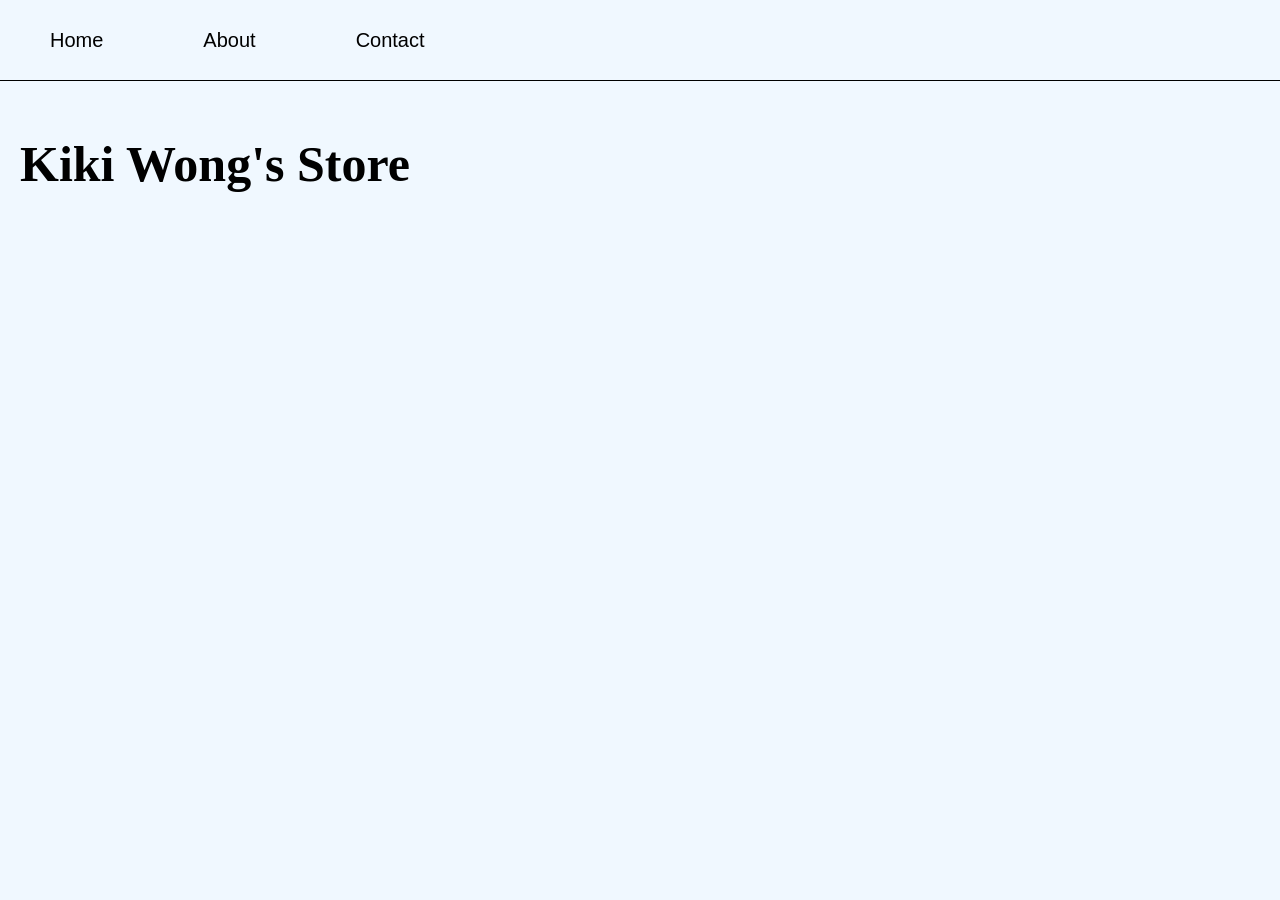
==== index.html @ ff031b45 "i did some stuff i guesss" ====
<!doctype html>
<html lang="en">
    <head>
        <title>Kiki Wong</title>
        <meta
            name="description"
            content="Welcome to Kiki Wong Vintage! Learn about my business here..."
        />
        <link rel="stylesheet" href="./styles.css" />
        <meta charset="UTF-8" />
        <meta name="viewport" content="width=device-width, initial-scale=1.0" />
    </head>
    <body class="color-body">
        <nav class="navbar">
            <ul class="flex-row gap">
                <li class="no-bullet">
                    <button
                        class="nav-button box-shadow"
                        onclick="window.location.href = './index.html'"
                    >
                        Home
                    </button>
                </li>
                <li class="no-bullet">
                    <button
                        class="nav-button box-shadow"
                        onclick="window.location.href = './about.html'"
                    >
                        About
                    </button>
                </li>
                <li class="no-bullet">
                    <button
                        class="nav-button box-shadow"
                        onclick="window.location.href = './contact.html'"
                    >
                        Contact
                    </button>
                </li>
            </ul>
        </nav>
        <main class="font">
            <h1>Kiki Wong's Store</h1>
        </main>
    </body>
</html>
---- styles.css ----
body {
    margin: 0;
}

main {
    padding: 20px;
}

.font {
    font-family: "Trebuchet Ms";
    font-size: 25px;
}

.text-center {
    text-align: center;
}

.text-left {
    text-align: left;
}

.color-body {
    background-color: aliceblue;
}

.txt-shadow {
    text-shadow: 4px 3px 3px black;
}

.box-shadow:hover {
    box-shadow: -5px 5px 6px black;
}

.bg-black {
    background-color: black;
}

.no-bullet {
    list-style-type: none;
}

.flex-row {
    display: flex;
    flex-direction: row;
}

.flex-column {
    display: flex;
    flex-direction: column;
}

.navbar {
    background-color: aliceblue;
    height: 5em;
    display: flex;
    align-items: stretch;
    border-bottom: 1px solid black;
}

.navbar ul {
    display: flex;
    height: 100%;
    margin: 0;
    padding: 0;
}

.navbar li {
    list-style: none;
    display: flex;
    flex: 1 1 0;
}

.nav-button {
    display: flex;
    align-items: center;
    justify-content: center;
    height: 100%;
    width: 100%;
    padding: 0 50px;
    background-color: aliceblue;
    color: black;
    border: none;
    font-size: 20px;
    cursor: pointer;
    flex: 1;
    transition: 0.3s;
}

.nav-button:hover {
    background-color: mediumseagreen;
    color: white;
}
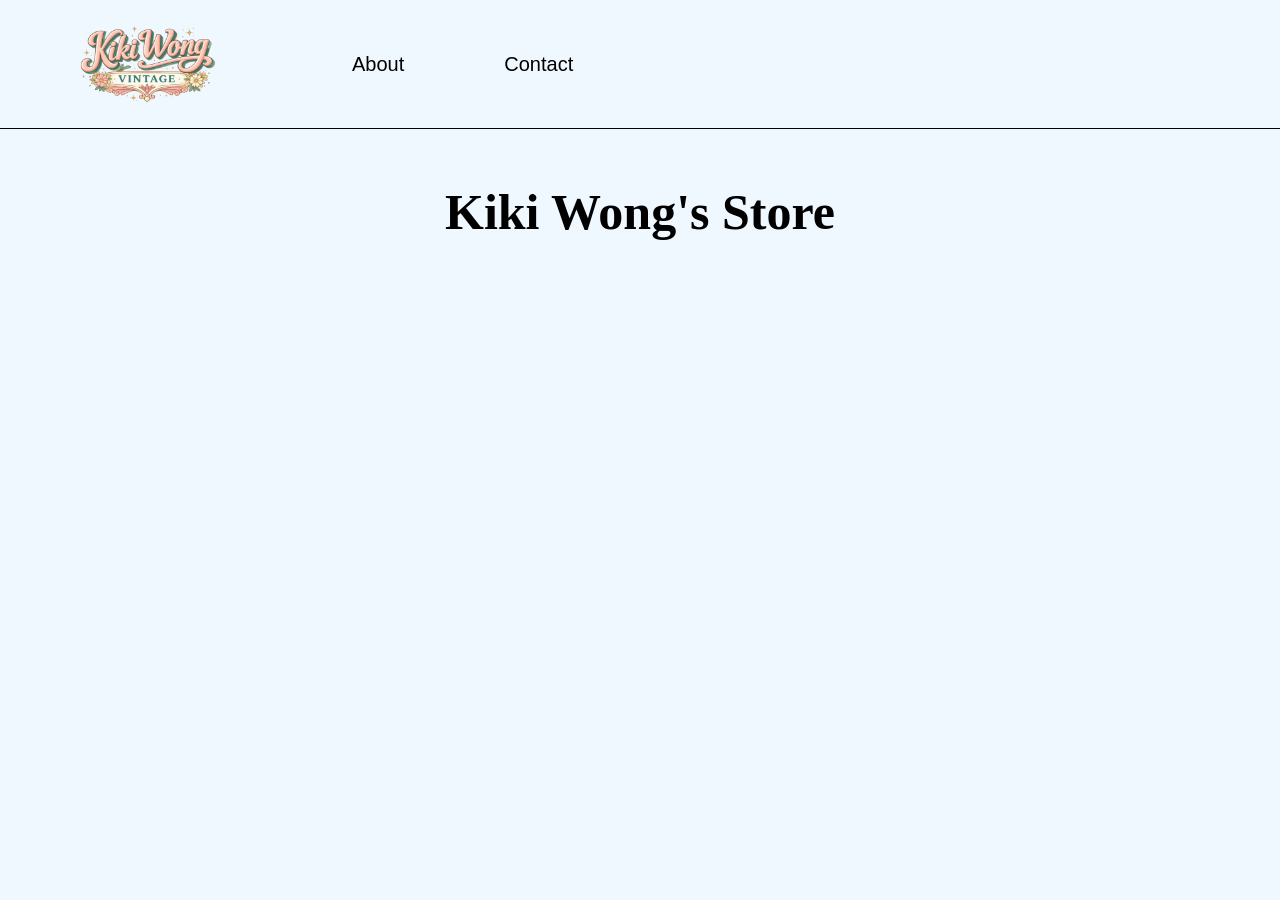
==== commit c6792c57: "make navbar logo and small stuffs 🛩️ Co-authored-by: gooseiscool <gus.beauvalot@gmail.com>" ====
--- a/index.html
+++ b/index.html
@@ -1,5 +1,5 @@
 <!doctype html>
-<html lang="en">
+<html>
     <head>
         <title>Kiki Wong</title>
         <meta
@@ -15,10 +15,14 @@
             <ul class="flex-row gap">
                 <li class="no-bullet">
                     <button
-                        class="nav-button box-shadow"
+                        class="nav-logo-button"
                         onclick="window.location.href = './index.html'"
                     >
-                        Home
+                        <img
+                            src="./assets/badlogo.png"
+                            alt="LOGO"
+                            class="nav-logo"
+                        />
                     </button>
                 </li>
                 <li class="no-bullet">
@@ -40,7 +44,7 @@
             </ul>
         </nav>
         <main class="font">
-            <h1>Kiki Wong's Store</h1>
+            <h1 class="text-center">Kiki Wong's Store</h1>
         </main>
     </body>
 </html>
--- a/styles.css
+++ b/styles.css
@@ -51,7 +51,7 @@
 
 .navbar {
     background-color: aliceblue;
-    height: 5em;
+    height: 8em;
     display: flex;
     align-items: stretch;
     border-bottom: 1px solid black;
@@ -90,3 +90,25 @@
     background-color: mediumseagreen;
     color: white;
 }
+
+.nav-logo-button {
+    display: flex;
+    align-items: center;
+    justify-content: center;
+    height: 100%;
+    width: 100%;
+    padding: 0 50px;
+    background-color: aliceblue;
+    color: black;
+    border: none;
+    font-size: 20px;
+    cursor: pointer;
+    flex: 1;
+    transition: 0.3s;
+}
+
+.nav-logo {
+    width: fit;
+    height: 100%;
+    margin-right: 10px;
+}
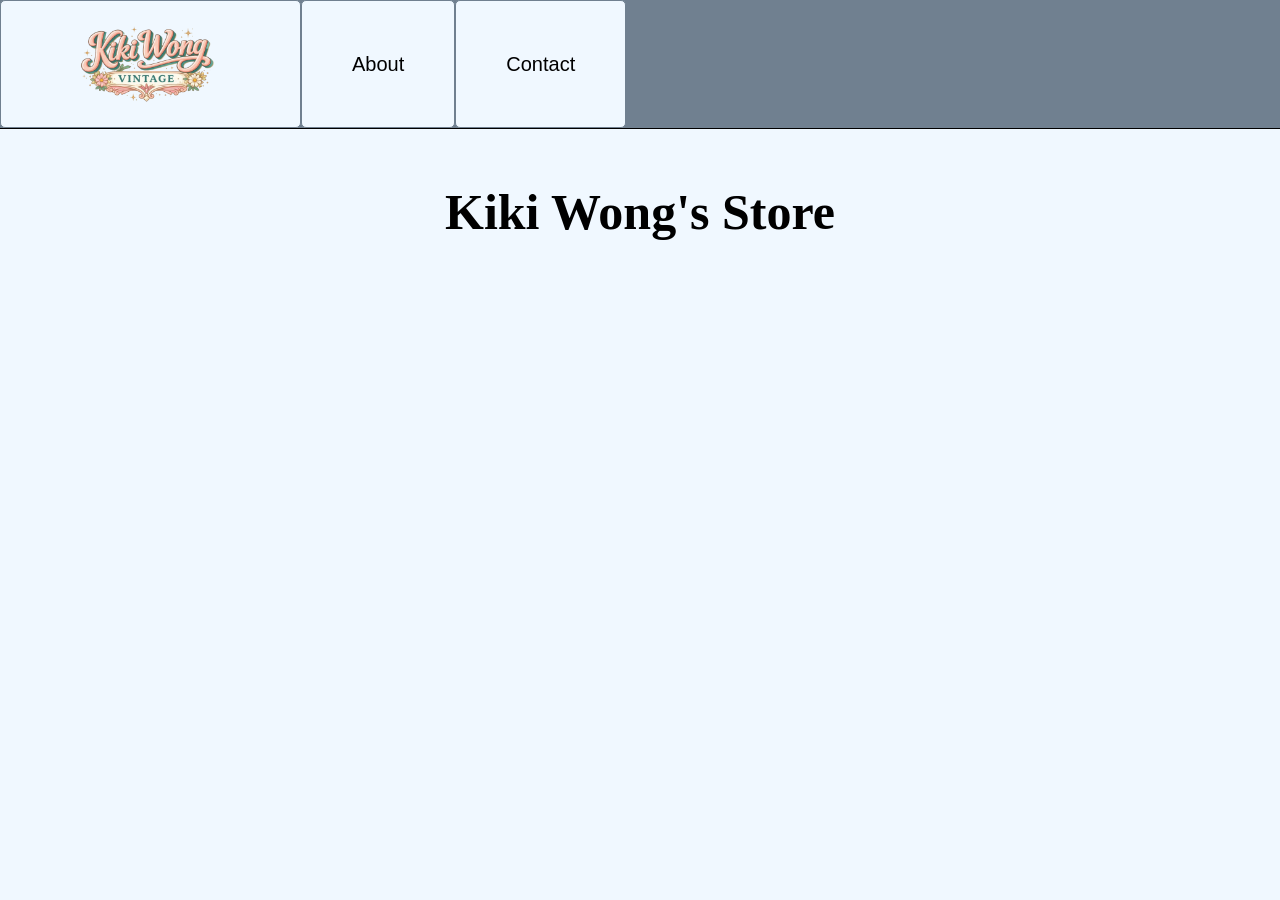
==== commit 0d8b845a: "kjdfskjhfdskljhfdshkjlfdskhdfshsdfhj" ====
--- a/index.html
+++ b/index.html
@@ -1,5 +1,5 @@
 <!doctype html>
-<html>
+<html lang="en">
     <head>
         <title>Kiki Wong</title>
         <meta
@@ -15,7 +15,7 @@
             <ul class="flex-row gap">
                 <li class="no-bullet">
                     <button
-                        class="nav-logo-button"
+                        class="nav-logo-button box-shadow nav-button-border"
                         onclick="window.location.href = './index.html'"
                     >
                         <img
@@ -27,7 +27,7 @@
                 </li>
                 <li class="no-bullet">
                     <button
-                        class="nav-button box-shadow"
+                        class="nav-button box-shadow nav-button-border"
                         onclick="window.location.href = './about.html'"
                     >
                         About
@@ -35,7 +35,7 @@
                 </li>
                 <li class="no-bullet">
                     <button
-                        class="nav-button box-shadow"
+                        class="nav-button box-shadow nav-button-border"
                         onclick="window.location.href = './contact.html'"
                     >
                         Contact
--- a/styles.css
+++ b/styles.css
@@ -50,7 +50,7 @@
 }
 
 .navbar {
-    background-color: aliceblue;
+    background-color: slategray;
     height: 8em;
     display: flex;
     align-items: stretch;
@@ -89,6 +89,7 @@
 .nav-button:hover {
     background-color: mediumseagreen;
     color: white;
+    box-shadow: -5px 5px 6px black;
 }
 
 .nav-logo-button {
@@ -112,3 +113,8 @@
     height: 100%;
     margin-right: 10px;
 }
+
+.nav-button-border {
+    border: 1px solid slategray;
+    border-radius: 5px;
+}
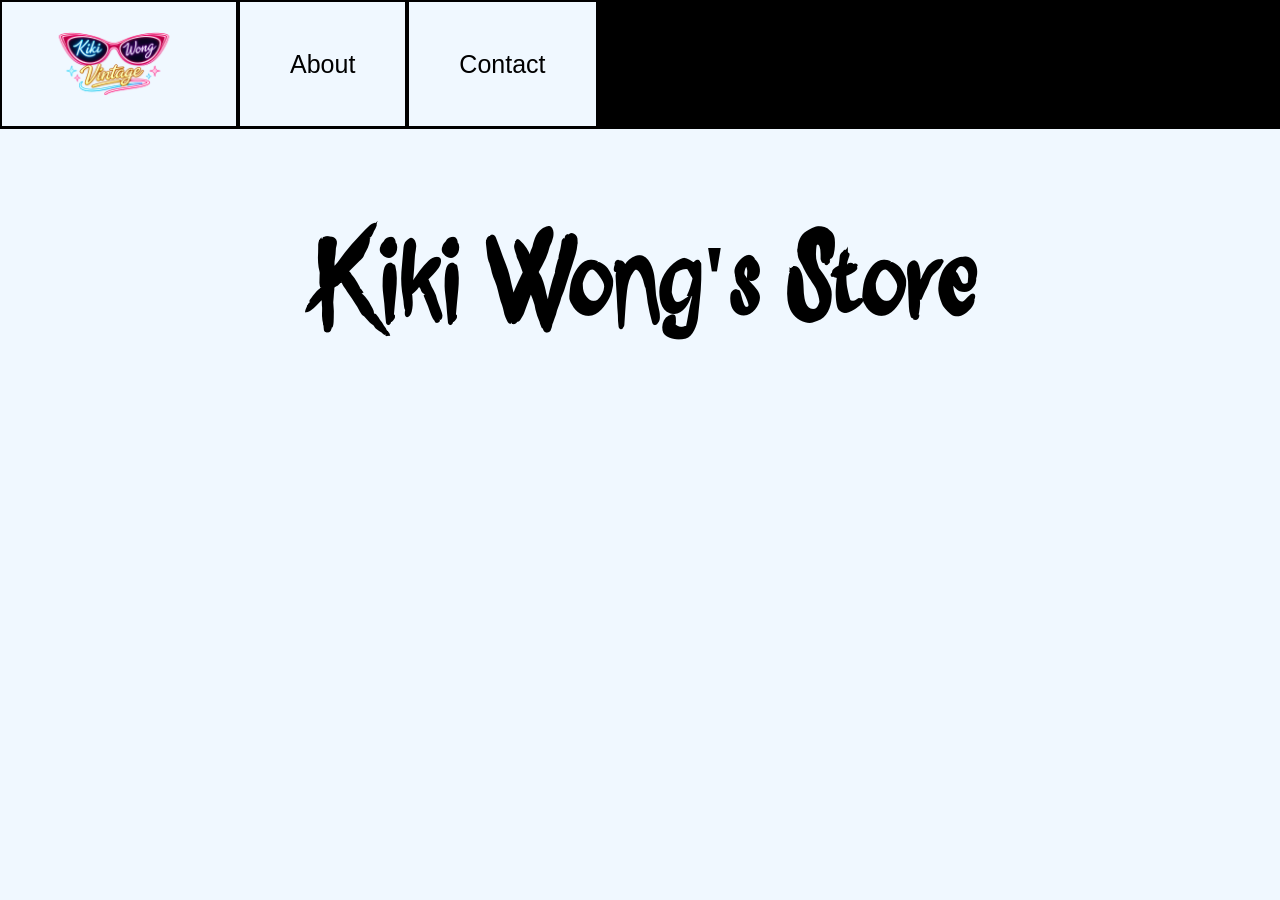
==== commit 62235c1c: "updated logo button" ====
--- a/index.html
+++ b/index.html
@@ -19,7 +19,7 @@
                         onclick="window.location.href = './index.html'"
                     >
                         <img
-                            src="./assets/badlogo.png"
+                            src="./assets/otherlogobuttransparent.png"
                             alt="LOGO"
                             class="nav-logo"
                         />
--- a/styles.css
+++ b/styles.css
@@ -7,8 +7,15 @@
 }
 
 .font {
-    font-family: "Trebuchet Ms";
-    font-size: 25px;
+    font-family: "Custom";
+    font-size: 50px;
+}
+
+@font-face {
+    font-family: "Custom";
+    src: url("./assets/font.otf") format("opentype");
+    font-weight: normal;
+    font-style: normal;
 }
 
 .text-center {
@@ -50,7 +57,7 @@
 }
 
 .navbar {
-    background-color: slategray;
+    background-color: black;
     height: 8em;
     display: flex;
     align-items: stretch;
@@ -80,14 +87,14 @@
     background-color: aliceblue;
     color: black;
     border: none;
-    font-size: 20px;
+    font-size: 25px;
     cursor: pointer;
     flex: 1;
     transition: 0.3s;
 }
 
 .nav-button:hover {
-    background-color: mediumseagreen;
+    background-color: gray;
     color: white;
     box-shadow: -5px 5px 6px black;
 }
@@ -115,6 +122,5 @@
 }
 
 .nav-button-border {
-    border: 1px solid slategray;
-    border-radius: 5px;
+    border: 2px solid black;
 }
